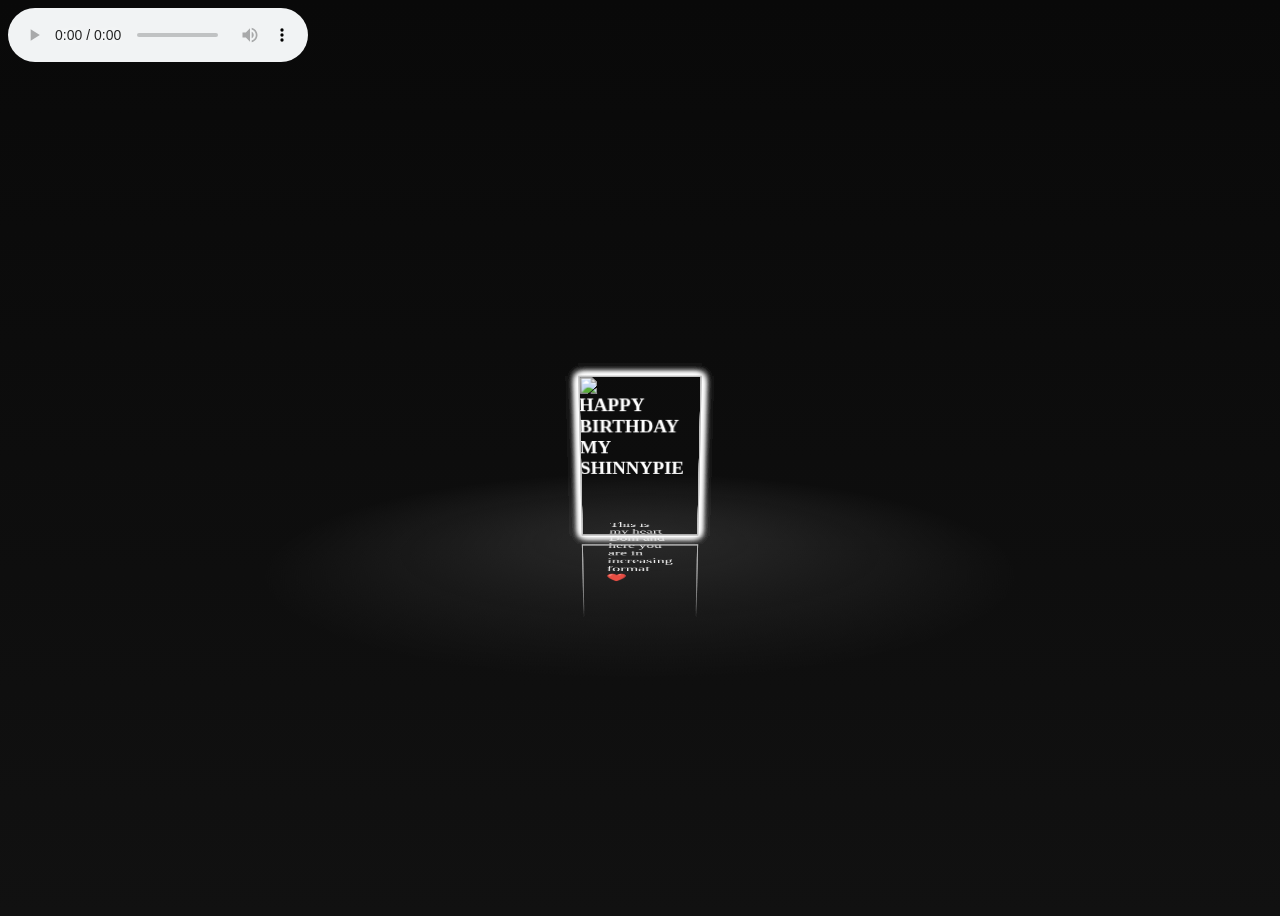
==== carosel.html @ 6e774053 "Add files via upload" ====
<!DOCTYPE html>
<html lang="en" >
<head>
  <meta charset="UTF-8">
  <title>little_Surprise</title>
  <link rel="stylesheet" href="./style.css">

</head>
<body>
<!-- partial:index.partial.html -->
<div id="drag-container">
  <div id="spin-container">
    <!-- Add your images (or video) here -->
    <img src="ak1 (1).jpg" alt="">
    <img src="ak1 (2).jpg" alt="">
    <img src="ak1 (3).jpg" alt="">
    <img src="ak1 (4).jpg" alt="">
    <img src="ak1 (5).jpg" alt="">
    <img src="ak1 (6).jpg" alt="">
    <img src="ak1 (7).jpg" alt="">
    <img src="ak8.jpg" alt="">

    <!-- Text at center of ground -->
    <h3 style="color: #fff; font-family: Serif;">HAPPY BIRTHDAY MY SHINNYPIE</h3>
    <p>This is my heart Dom and here you are in increasing format ❤️</p>
  </div>
  <div id="ground"></div>
</div>

<div id="music-container"></div>


<!-- partial -->
  <script  src="./script.js"></script>

</body>
</html>
---- style.css ----
@import url("https://fonts.googleapis.com/css2?family=Sacramento&display=swap");
body {
  background: linear-gradient(180deg, #090909 0%, #111111 100%);
  height: 100vh;
  overflow: hidden;
  display: -webkit-box;
  display: -ms-flexbox;
  display: flex;
  -webkit-perspective: 1000px;
          perspective: 1000px;
  -webkit-transform-style: preserve-3d;
          transform-style: preserve-3d;
}

body .container,
body .button,
body .sun,
body .button span {
  position: absolute;
}
body .container {
  margin: auto;
  top: 0;
  left: 0;
  right: 0;
  bottom: 0;
  width: 200px;
  height: 200px;
}
body .container a:hover .sun {
  bottom: 176px;
  transition: all 1s ease-in-out;
  box-shadow: 0px 0px 10px #ffdc2a;
}
body .container a:hover .button {
  box-shadow: 0px 0px 36px #c80de0;
  transition: all 1s ease-in-out;
}
body .container .sun {
  width: 64px;
  height: 64px;
  left: 55px;
  bottom: 136px;
  background: linear-gradient(180deg, #ffdc2a 0%, #fb2182 41.54%);
  box-shadow: 0px 0px 36px #ffdc2a;
  z-index: 2;
  border-radius: 65px;
  transition: all 1s ease-in-out;
}
body .container .button {
  width: 171px;
  height: 65px;
  background: #2c0055;
  box-shadow: 0px 0px 16px #c80de0;
  border-radius: 2px;
  z-index: 3;
  border: 2px solid;
  transition: all 1s ease-in-out;
  border-image: linear-gradient(#360154, #d442d5) 30;
}
body .container .button span {
  text-align: center;
  font-family: "Sacramento", cursive;
  left: 56px;
  font-size: 35px;
  line-height: 70px;
  margin: 0 auto;
  transition: all 0.3s ease-in-out;
  background: -webkit-linear-gradient(#ffdc2a, #fb2182);
  -webkit-background-clip: text;
  -webkit-text-fill-color: transparent;
}

/* carosel css*/

#drag-container, #spin-container {
  position: relative;
  display: -webkit-box;
  display: -ms-flexbox;
  display: flex;
  margin: auto;
  -webkit-transform-style: preserve-3d;
          transform-style: preserve-3d;
  -webkit-transform: rotateX(-10deg);
          transform: rotateX(-10deg);
}

#drag-container img, #drag-container video {
  -webkit-transform-style: preserve-3d;
          transform-style: preserve-3d;
  position: absolute;
  left: 0;
  top: 0;
  width: 100%;
  height: 100%;
  line-height: 200px;
  font-size: 50px;
  text-align: center;
  -webkit-box-shadow: 0 0 8px #fff;
          box-shadow: 0 0 8px #fff;
  -webkit-box-reflect: below 10px linear-gradient(transparent, transparent, #0005);
}

#drag-container img:hover, #drag-container video:hover {
  -webkit-box-shadow: 0 0 15px #fffd;
          box-shadow: 0 0 15px #fffd;
  -webkit-box-reflect: below 10px linear-gradient(transparent, transparent, #0007);
}

#drag-container p {
  font-family: Serif;
  position: absolute;
  top: 100%;
  left: 50%;
  -webkit-transform: translate(-50%,-50%) rotateX(90deg);
          transform: translate(-50%,-50%) rotateX(90deg);
  color: #fff;
}

#ground {
  width: 900px;
  height: 900px;
  position: absolute;
  top: 100%;
  left: 50%;
  -webkit-transform: translate(-50%,-50%) rotateX(90deg);
          transform: translate(-50%,-50%) rotateX(90deg);
  background: -webkit-radial-gradient(center center, farthest-side , #9993, transparent);
}

#music-container {
  position: absolute;
  top: 0;
  left: 0;
}

@-webkit-keyframes spin {
  from{
    -webkit-transform: rotateY(0deg);
            transform: rotateY(0deg);
  } to{
    -webkit-transform: rotateY(360deg);
            transform: rotateY(360deg);
  }
}

@keyframes spin {
  from{
    -webkit-transform: rotateY(0deg);
            transform: rotateY(0deg);
  } to{
    -webkit-transform: rotateY(360deg);
            transform: rotateY(360deg);
  }
}
@-webkit-keyframes spinRevert {
  from{
    -webkit-transform: rotateY(360deg);
            transform: rotateY(360deg);
  } to{
    -webkit-transform: rotateY(0deg);
            transform: rotateY(0deg);
  }
}
@keyframes spinRevert {
  from{
    -webkit-transform: rotateY(360deg);
            transform: rotateY(360deg);
  } to{
    -webkit-transform: rotateY(0deg);
            transform: rotateY(0deg);
  }
}
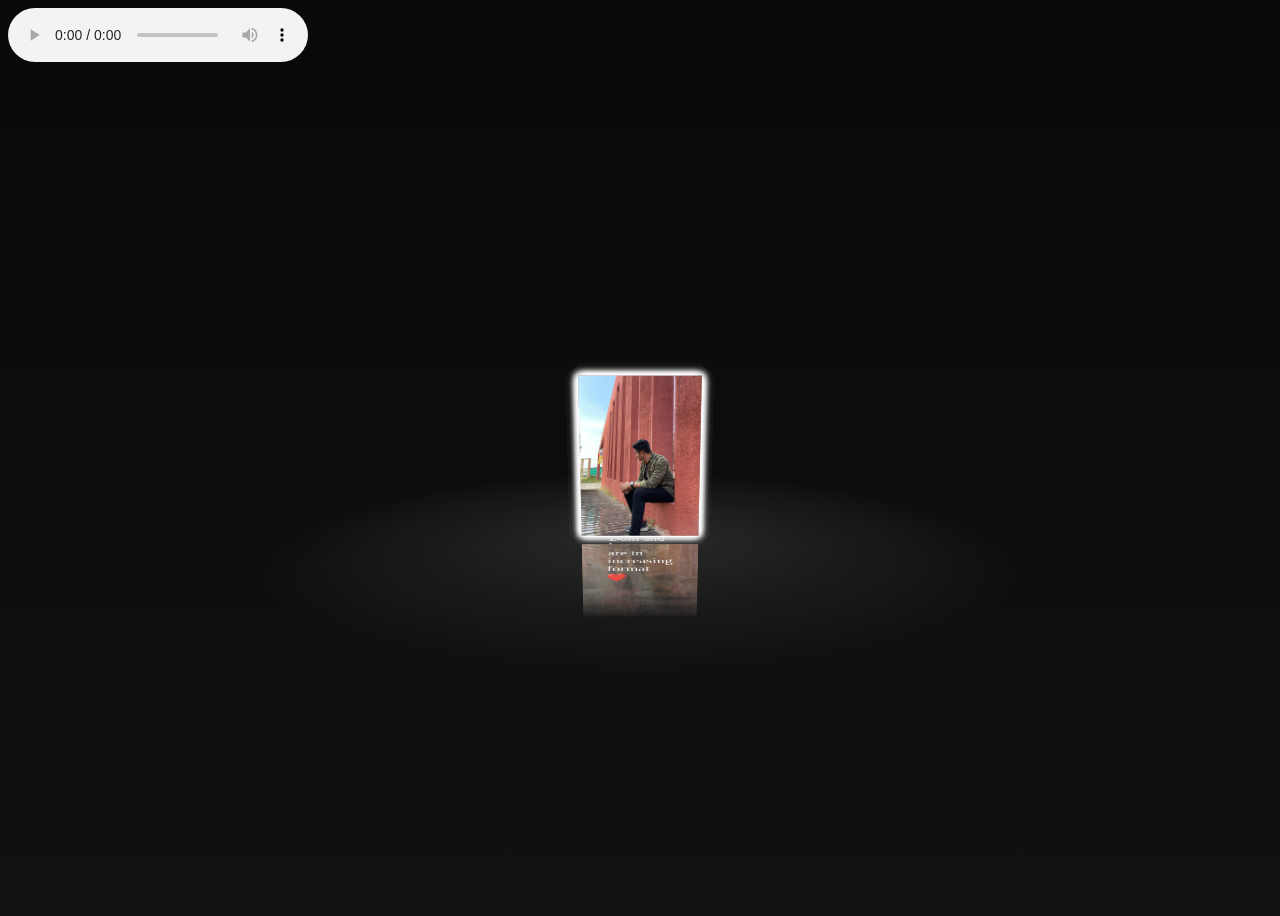
==== commit 341aa24f: "Update carosel.html" ====
--- a/carosel.html
+++ b/carosel.html
@@ -11,14 +11,14 @@
 <div id="drag-container">
   <div id="spin-container">
     <!-- Add your images (or video) here -->
-    <img src="ak1 (1).jpg" alt="">
-    <img src="ak1 (2).jpg" alt="">
-    <img src="ak1 (3).jpg" alt="">
-    <img src="ak1 (4).jpg" alt="">
-    <img src="ak1 (5).jpg" alt="">
-    <img src="ak1 (6).jpg" alt="">
-    <img src="ak1 (7).jpg" alt="">
-    <img src="ak8.jpg" alt="">
+    <img src="img/ak1 (1).jpg" alt="">
+    <img src="img/ak1 (2).jpg" alt="">
+    <img src="img/ak1 (3).jpg" alt="">
+    <img src="img/ak1 (4).jpg" alt="">
+    <img src="img/ak1 (5).jpg" alt="">
+    <img src="img/ak1 (6).jpg" alt="">
+    <img src="img/ak1 (7).jpg" alt="">
+    <img src="img/ak8.jpg" alt="">
 
     <!-- Text at center of ground -->
     <h3 style="color: #fff; font-family: Serif;">HAPPY BIRTHDAY MY SHINNYPIE</h3>
